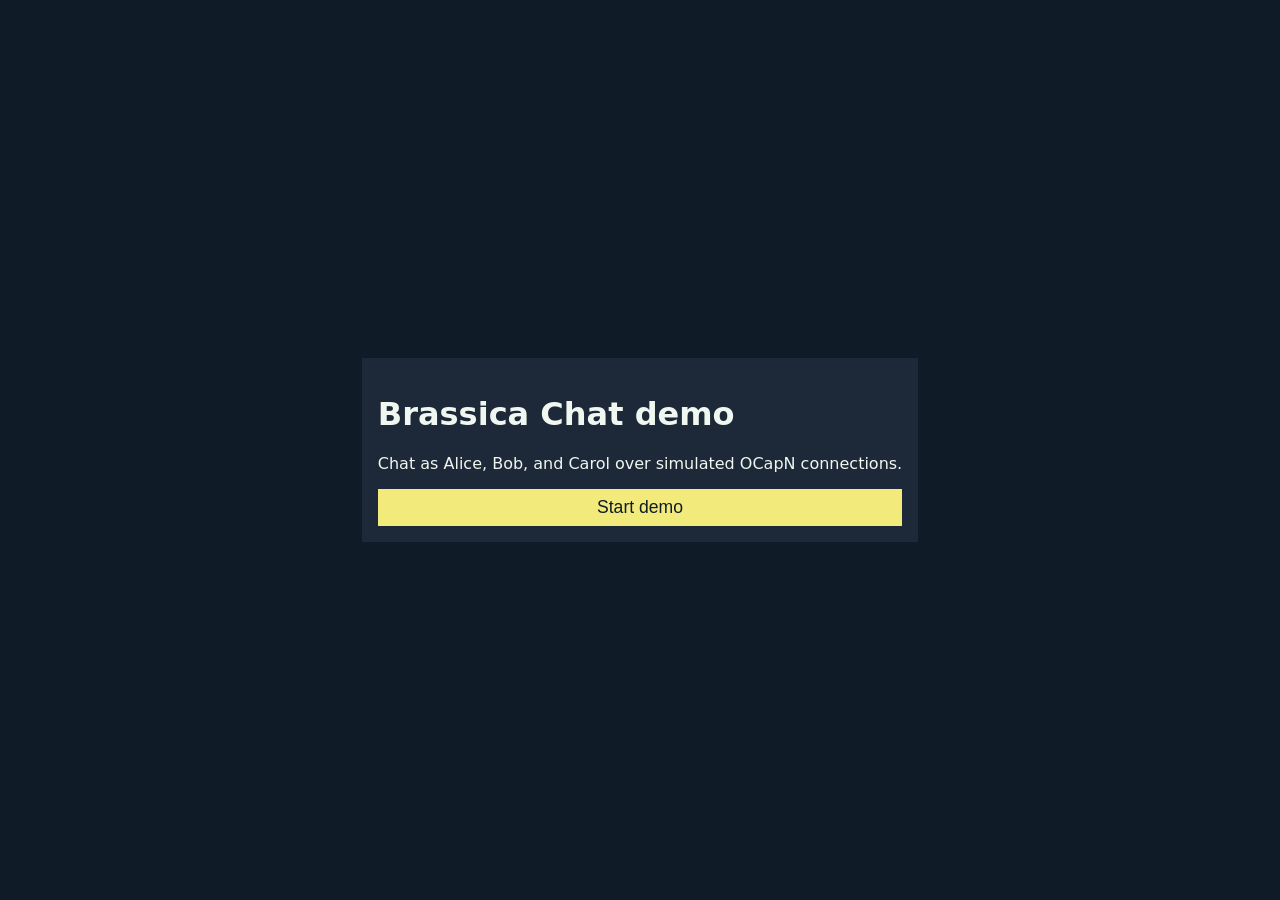
==== embed.html @ debce117 "Add embeddable web demo." ====
<!doctype html>
<html lang="en">
  <head>
    <meta charset="utf-8"/>
    <meta name="viewport" content="width=device-width,initial-scale=1.0,interactive-widget=resizes-content">
    <script type="text/javascript" src="reflect.js"></script>
    <script type="text/javascript" src="embed.js"></script>
    <style>
     :root {
         --brassica-background-color: #0f1b26;
         --brassica-background-secondary-color: #1d2938;
         --brassica-input-background-color: #222034;
         --brassica-foreground-color: #f0f6f0;
         --brassica-highlight-color: #f2eb7c;
         --brassica-accent-color: #ff4adc;
         --brassica-username-color: #70b9fb;
     }

     html {
         width: 100dvw;
         height: 100dvh;
         font-family: sans;
         background-color: var(--brassica-background-color);
         color: var(--brassica-foreground-color);
     }

     body {
         margin: 0;
         height: 100%;
     }

     main {
         height: 100%;
     }

     article {
         padding: 0.5rem;
     }

     section {
         padding: 0.5rem;
     }

     p {
         margin-top: 0;
         margin-bottom: 1rem;
     }

     dialog {
         background-color: var(--brassica-background-secondary-color);
         color: var(--brassica-foreground-color);
         border: none;
     }

     form {
         display: flex;
         flex-direction: column;
     }

     button {
         background-color: var(--brassica-highlight-color);
         color: var(--brassica-background-color);
         border: none;
         padding: 0.5rem;
         font-size: 110%;
     }

     button:hover {
         background-color: color-mix(in srgb, var(--brassica-highlight-color), white 10%)
     }

     input, textarea {
         background-color: var(--brassica-input-background-color);
         color: var(--brassica-foreground-color);
         border: 0.1rem solid #306082;
         margin: 0;
         padding: 0.5rem;
         font-size: 1rem;
     }

     .main {
         display: flex;
         flex-direction: column;
         justify-content: center;
     }

     @media (max-width: 950px) {
         .chat-main {
             display: flex;
             flex-direction: column;
         }
         .chat-window {
             display: flex;
             flex-direction: column;
         }
         .room-log {
             height: 15rem;
             overflow: scroll;
         }
     }
     @media (min-width: 950px) {
         .chat-main {
             display: flex;
             flex-direction: row;
         }
         .chat-window {
             display: flex;
             flex-direction: column;
             flex-grow: 1;
         }
     }

     .room-log {
         display: flex;
         flex-direction: column;
         flex-grow: 1;
         margin: 0.5rem;
         overflow: scroll;
     }

     .message-block {
         margin-bottom: 0.5rem;
         padding: 0;
     }

     .message-block header {
         margin-bottom: 0.5rem;
     }

     .message-block cite {
         color: var(--brassica-username-color);
         font-weight: bold;
         font-style: normal;
     }

     .message-block .message {
         position: relative;
         padding: 0.25rem;
     }

     .message-block .message:hover, .message-tapped {
         background-color: var(--brassica-background-secondary-color);
     }

     .message-block p {
         margin-bottom: 0.25rem;
     }

     .message-toolbar {
         display: none;
     }

     .message-block .message:hover .message-toolbar, .message-tapped .message-toolbar {
         display: flex;
         flex-direction: row;
         gap: 0.5rem;
         position: absolute;
         top: 0;
         right: 0;
         border: 1px solid var(--brassica-background-secondary-color);
         background-color: var(--brassica-background-color);
     }

     .message-toolbar a {
         text-decoration: none;
         color: var(--brassica-highlight-color)
     }

     .message-removed {
         font-style: italic;
         color: #555;
     }

     .message-reactions {
         display: flex;
         flex-direction: row;
     }

     .message-reactions {
         list-style-type: none;
         padding: 0;
     }

     .message-reactions li {
         padding: 0.5rem;
         border: 1px solid var(--brassica-background-secondary-color);
         cursor: pointer;
     }

     .message-reactions li.our-reaction {
         padding: 0.5rem;
         border: 1px solid var(--brassica-background-secondary-color);
         background-color: var(--brassica-background-secondary-color);
     }

     .room-compose {
         display: flex;
         flex-direction: row;
         align-items: stretch;
         height: 5rem;
         padding: 0
     }

     .room-compose textarea {
         flex-grow: 1;
         resize: none;
         background-color: var(--brassica-background-color);
         outline: none;
         border: none;
         border-top: 1px solid var(--brassica-background-secondary-color);
     }

     .room-compose textarea:focus {
         border: 0.1rem solid var(--brassica-highlight-color);
     }

     .room-compose button {
         width: 5rem;
         font-size: 3rem;
         border-radius: 0;
         border-top: 1px solid var(--brassica-background-secondary-color);
         background: none;
         color: var(--brassica-highlight-color);
     }

     .room-compose button:focus {
         outline: none;
         border: 1px solid var(--brassica-highlight-color);
     }
    </style>
  </head>
  <body>
    <main id="intro" class="main">
      <dialog open="">
        <h1>Brassica Chat demo</h1>
        <p>Chat as Alice, Bob, and Carol over simulated OCapN connections.</p>
        <form>
          <button id="run-demo">Start demo</button>
        </form>
      </dialog>
    </main>
  </body>
</html>
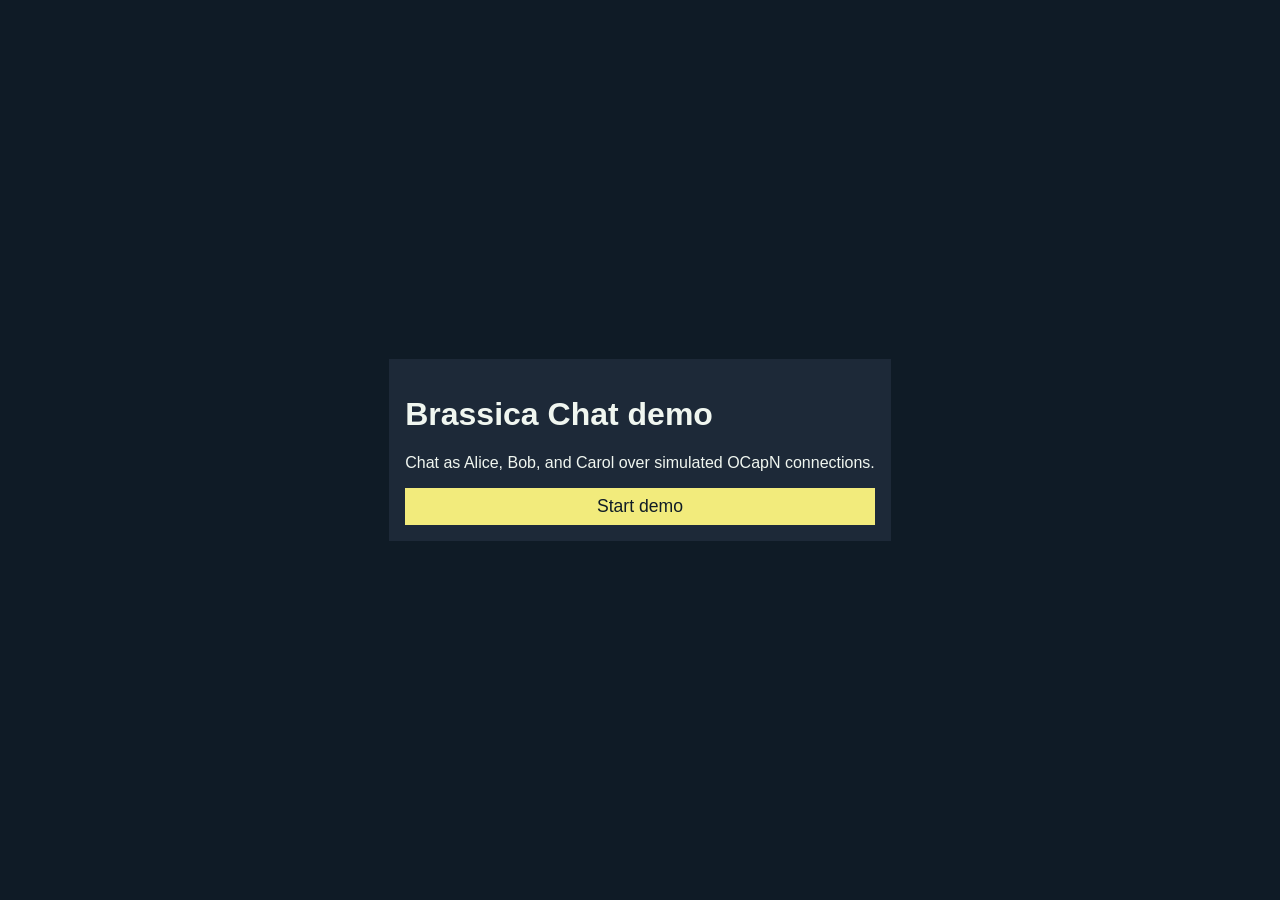
==== commit 567d4d81: "Simplify message editing using <details>." ====
--- a/embed.html
+++ b/embed.html
@@ -19,7 +19,6 @@
      html {
          width: 100dvw;
          height: 100dvh;
-         font-family: sans;
          background-color: var(--brassica-background-color);
          color: var(--brassica-foreground-color);
      }
@@ -27,6 +26,7 @@
      body {
          margin: 0;
          height: 100%;
+         font-family: sans-serif;
      }
 
      main {
@@ -78,6 +78,10 @@
          font-size: 1rem;
      }
 
+     a {
+         color: var(--brassica-accent-color)
+     }
+
      .main {
          display: flex;
          flex-direction: column;
@@ -94,8 +98,7 @@
              flex-direction: column;
          }
          .room-log {
-             height: 15rem;
-             overflow: scroll;
+             height: 10rem;
          }
      }
      @media (min-width: 950px) {
@@ -115,55 +118,60 @@
          flex-direction: column;
          flex-grow: 1;
          margin: 0.5rem;
-         overflow: scroll;
-     }
-
-     .message-block {
-         margin-bottom: 0.5rem;
-         padding: 0;
-     }
-
-     .message-block header {
-         margin-bottom: 0.5rem;
-     }
-
-     .message-block cite {
+         overflow: auto;
+     }
+
+     .message-author {
+         margin-top: 0.25rem;
+         margin-bottom: 0.25rem;
+         padding: 0;
+     }
+
+     .message-author cite {
          color: var(--brassica-username-color);
          font-weight: bold;
          font-style: normal;
      }
 
-     .message-block .message {
+     .message {
          position: relative;
          padding: 0.25rem;
      }
 
-     .message-block .message:hover, .message-tapped {
+     .message p {
+         margin-bottom: 0;
+     }
+
+     .message:hover, .message[open] {
          background-color: var(--brassica-background-secondary-color);
      }
 
-     .message-block p {
-         margin-bottom: 0.25rem;
-     }
-
-     .message-toolbar {
-         display: none;
-     }
-
-     .message-block .message:hover .message-toolbar, .message-tapped .message-toolbar {
+     .message summary::marker {
+         content: "";
+     }
+
+     .message-options {
+         list-style-type: none;
+         padding: 0;
+     }
+
+     .message-options a {
+         text-decoration: none;
+         color: var(--brassica-highlight-color);
+         padding: 0;
+         margin: 0;
+     }
+
+     .emoji-reacts {
          display: flex;
          flex-direction: row;
-         gap: 0.5rem;
-         position: absolute;
-         top: 0;
-         right: 0;
-         border: 1px solid var(--brassica-background-secondary-color);
-         background-color: var(--brassica-background-color);
-     }
-
-     .message-toolbar a {
-         text-decoration: none;
-         color: var(--brassica-highlight-color)
+         list-style-type: none;
+         padding: 0;
+         margin: 0;
+     }
+
+     .emoji-reacts li {
+         padding-right: 0.5rem;
      }
 
      .message-removed {
@@ -174,6 +182,7 @@
      .message-reactions {
          display: flex;
          flex-direction: row;
+         margin: 0;
      }
 
      .message-reactions {
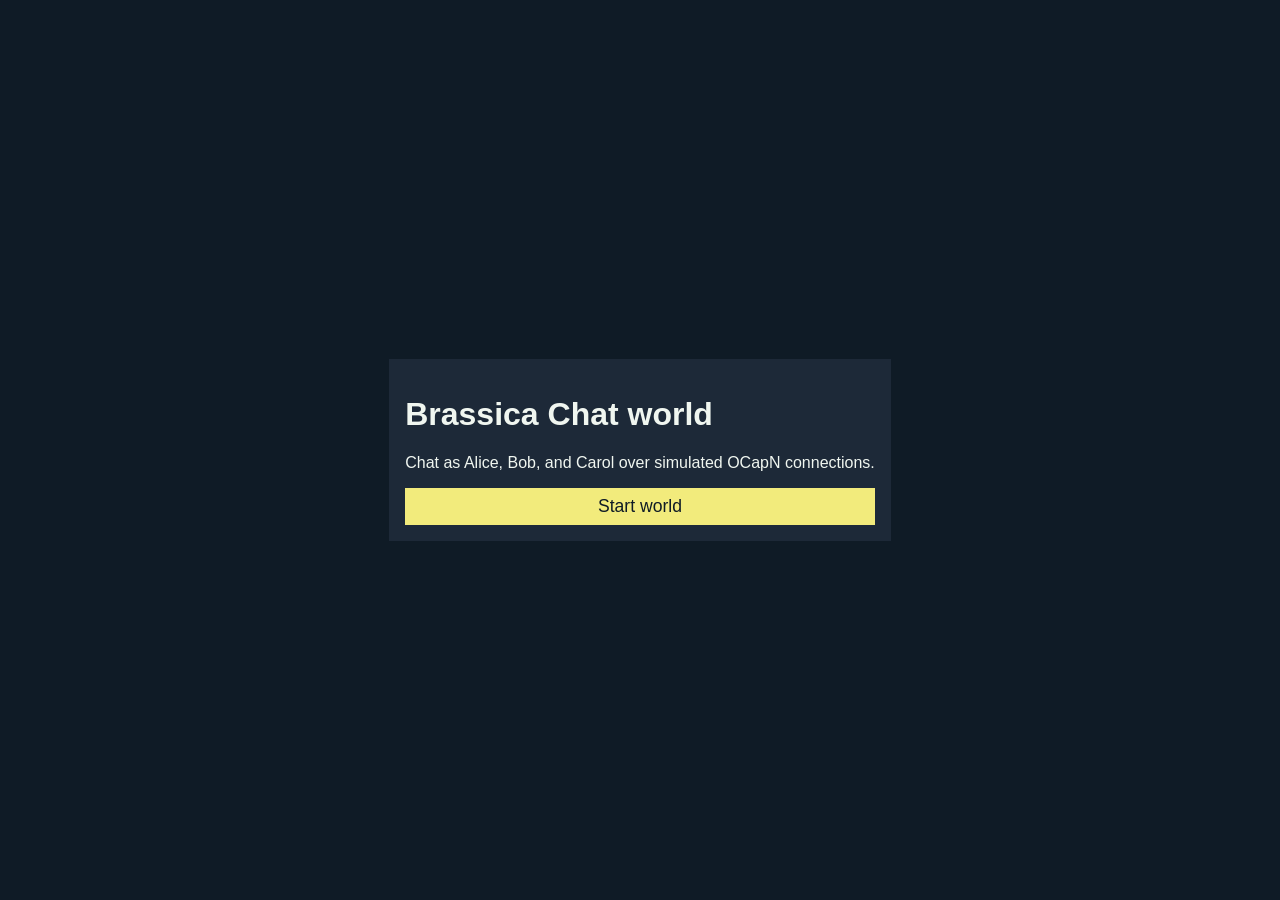
==== commit cb66778e: "Replace remaining demo framing with world" ====
--- a/embed.html
+++ b/embed.html
@@ -146,6 +146,9 @@
          background-color: var(--brassica-background-secondary-color);
      }
 
+     .message summary {
+         list-style: none;
+     }
      .message summary::marker {
          content: "";
      }
@@ -177,6 +180,7 @@
      .message-removed {
          font-style: italic;
          color: #555;
+         margin-bottom: 0;
      }
 
      .message-reactions {
@@ -241,10 +245,10 @@
   <body>
     <main id="intro" class="main">
       <dialog open="">
-        <h1>Brassica Chat demo</h1>
+        <h1>Brassica Chat world</h1>
         <p>Chat as Alice, Bob, and Carol over simulated OCapN connections.</p>
         <form>
-          <button id="run-demo">Start demo</button>
+          <button id="run-world">Start world</button>
         </form>
       </dialog>
     </main>
